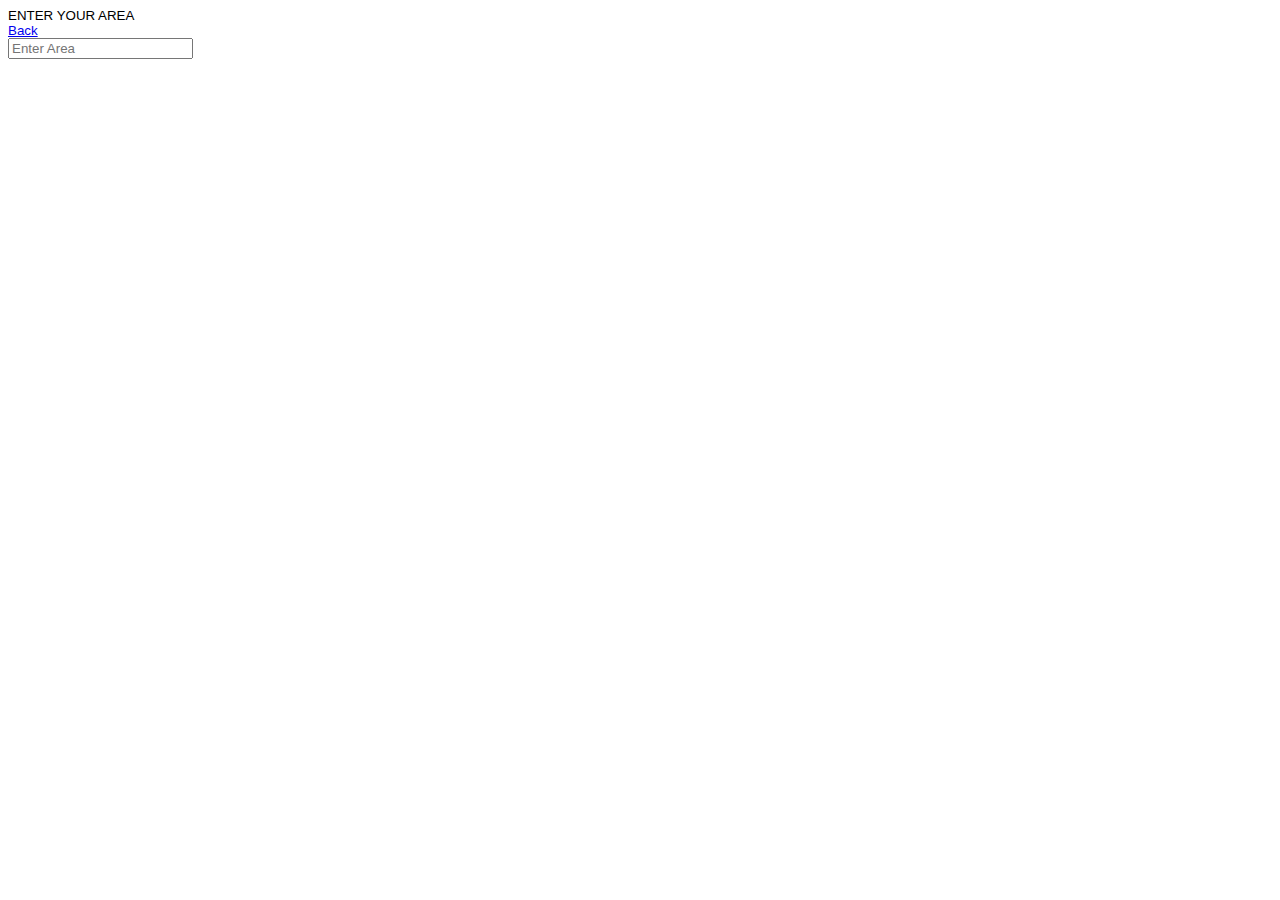
==== index.html @ 0adfa772 "test" ====
<!DOCTYPE html>
<html ng-app="app" ng-controller="AppCtrl">
<head>
<title>KitBucket</title>

<meta charset="utf-8">
 <meta http-equiv="Content-Security-Policy" content="default-src *; style-src 'self' 'unsafe-inline'; script-src 'self' 'unsafe-inline' 'unsafe-eval'"> 
<meta name="viewport" content="width=device-width, initial-scale=1">
<base href="/"/> 
<script src="http://code.jquery.com/jquery-1.11.1.min.js"></script>
<script src="https://maxcdn.bootstrapcdn.com/bootstrap/3.3.5/js/bootstrap.min.js"></script>
<script src="lib/jquery/custom.js"></script>
<link href="https://maxcdn.bootstrapcdn.com/bootstrap/3.3.5/css/bootstrap.min.css" rel="stylesheet" />
<link rel="stylesheet" href="https://maxcdn.bootstrapcdn.com/font-awesome/4.4.0/css/font-awesome.min.css">
<link href="assets/css/custom.css" rel="stylesheet" />
<script src="http://code.jquery.com/ui/1.11.4/jquery-ui.js"></script>
<!--<link rel="stylesheet" href="//code.jquery.com/ui/1.11.4/themes/smoothness/jquery-ui.css">-->
<link href="assets/css/jquery-ui.css" rel="stylesheet" />
<!-- nav menu -->
<link rel="stylesheet" href="lib/mmenu/css/jquery.mmenu.all.css" />
<script type="text/javascript" src="lib/mmenu/js/jquery.mmenu.min.all.js"></script>

<!-- swiper -->
<link rel="stylesheet" href="assets/swiper/swiper.min.css">
<script src="assets/swiper/swiper.jquery.min.js"></script>
<script>
  var html5Mode = false;
</script>
</head>
<!-- /head -->
<body>
<div class="wrapper"> 
  
	<div class="wc_wrap minHeight" style="min-height: 667px;" ng-if="!$root.appLoaded">
		<div class="logo_box"> <a href="#"> <img src="assets/img/welcome_logo_white.png" alt="kitbucket"> </a>
		  <h3 class="tagline">Your online kirana store ff</h3>
		</div>
		<div class="wc_loading"><img src="assets/img/wc_loading.gif" alt="kitbucket-loading"></div>
  </div>  
  <div  ui-view ng-if="$root.appLoaded" ></div>
</div>
    <script src="cordova.js"></script>
    <script src="lib/angular/angular.js"></script>
    <script src="lib/angular/angular-ui-router/angular-ui-router.js"></script>
    <script src="lib/angular/angular-ocLazyLoad/ocLazyLoad.js"></script>
    <script src="lib/angular/angular-ngStorage/ngStorage.js"></script>
    <script src="lib/angular/angular-animate/angular-animate.js"></script>
    <script src="lib/angular/angular-touch/angular-touch.js"></script>
    <script src="lib/angular/angular-ui-bootstrap/ui-bootstrap.js"></script>
	<script src="app/app.js"></script>
    <script src="app/config.js"></script>
    <script src="app/config.lazyload.js"></script>
    <script src="app/config.router.js"></script>
    <script src="app/beyond.js"></script>
    <script src="app/factories/cordovaGeolocationModule.js"></script>
    <script src="app/factories/databasesvc.js"></script>
    <script src="app/directives/endRepeat.js"></script>
    <script src="app/controllers/sellerselection.js"></script>
    <script src="app/directives/autocomplete.js"></script>
<!-- /page -->
</body>
</html>
---- assets/css/custom.css ----
@charset "utf-8";
 @import url(http://fonts.googleapis.com/css?family=Lato:400,300,300italic,400italic,700,700italic);
/* font-family: 'Lato', sans-serif;*/

body {
	font-family: 'Lato', sans-serif;
	font-size:10pt;
}
/* common css */
.wrapper {
}
.wc_loading {
}
.horizontal .wc_loading {
	padding-bottom:50px;
}
.wc_loading img {
	width: 150px;
}
/*/ common css */

/* welcome screen */

.wc_wrap {
	background: url(../img/bg_welcome.jpg) center no-repeat;
	text-align: center;
	max-width:640px;
	position: relative;
	margin: 0 auto;
	z-index: 0;
}
.horizontal .wc_wrap {
	max-width:1136px;
	min-height: 400px;
}
.wc_wrap:before {
	position:absolute;
	left:0;
	top:0;
	bottom:0;
	opacity: .9;
	right:0;
	content:"";
	background-color: rgb(0, 31, 68);
	background-image: -webkit-linear-gradient(top, rgb(0, 31, 68), rgb(103, 25, 10));
	background-image:    -moz-linear-gradient(top, rgb(0, 31, 68), rgb(103, 25, 10));
	background-image:      -o-linear-gradient(top, rgb(0, 31, 68), rgb(103, 25, 10));
	background-image:         linear-gradient(to bottom, rgb(0, 31, 68), rgb(103, 25, 10));
	z-index: -1;
}
.wc_wrap .logo_box {
	color: #fff;
	padding-top: 100px;
}
.horizontal .wc_wrap .logo_box {
	padding-top: 50px;
}
.wc_wrap .logo_box a {
}
.wc_wrap .logo_box a img {
	max-width: 200px;
}
.horizontal .wc_wrap .logo_box a img {
	max-width: 120px;
}
.wc_wrap .logo_box .tagline {
	margin-top: 10px;
}
.horizontal .wc_wrap .logo_box .tagline {
	margin-top: 10px;
	font-size: 12pt;
}
/*/ welcome screen */

/* login & register screen */
.user_sec {
	margin: 40px auto 0;
	padding-bottom: 20px;
	color:#fff;
}
.user_sec .input-group-addon .fa {
	width: 20px;
}
.user_sec a.btn-link {
	color:#fff;
}
.login_wrap {
}
.wc_wrap.login_wrap .logo_box {
	padding-top: 50px;
}
.btn-darkGreen {
	color: #fff;
	background-color: rgb(26, 154, 113);
	background-image: -webkit-linear-gradient(top, rgb(26, 154, 113), rgb(20, 113, 83));
	background-image:    -moz-linear-gradient(top, rgb(26, 154, 113), rgb(20, 113, 83));
	background-image:      -o-linear-gradient(top, rgb(26, 154, 113), rgb(20, 113, 83));
	background-image:         linear-gradient(to bottom, rgb(26, 154, 113), rgb(20, 113, 83));
	border-color: rgb(20, 113, 83);
}
.btn-darkGreen:focus {
	color:#fff;
	background-color:rgb(20, 113, 83);
	background-image: -webkit-linear-gradient(top, rgb(20, 113, 83), rgb(12, 71, 52));
	background-image:    -moz-linear-gradient(top, rgb(20, 113, 83), rgb(12, 71, 52));
	background-image:      -o-linear-gradient(top, rgb(20, 113, 83), rgb(12, 71, 52));
	background-image:         linear-gradient(to bottom, rgb(20, 113, 83), rgb(12, 71, 52));
	border-color:rgb(12, 71, 52);
}
.btn-darkGreen:hover {
	color:#fff;
	background-color: rgb(26, 154, 113);
	background-image: -webkit-linear-gradient(top, rgb(26, 154, 113), rgb(20, 113, 83));
	background-image:    -moz-linear-gradient(top, rgb(26, 154, 113), rgb(20, 113, 83));
	background-image:      -o-linear-gradient(top, rgb(26, 154, 113), rgb(20, 113, 83));
	background-image:         linear-gradient(to bottom, rgb(26, 154, 113), rgb(20, 113, 83));
	border-color: rgb(12, 71, 52);
}
.or {
	margin-bottom: 15px;
}
/*/ login & register screen */

/* page header */
.page_header {
	background-color: #1a9870;
	color: #fff;
	font-size:16pt;
	height: 44px;
}
.page_header .icon {
	padding: 7px 6px 5px 0;
}
.page_header .icon a {
	color: #fff;
}
.page_header .title {
	padding: 8px 6px 6px;
	font-size: 14pt;
}
.page_header .header_btns {
	margin-right:-8px;
}
.page_header .header_btns > a {
	color: #fff;
	font-size:14pt;
	padding: 10px 8px 5px;
}
/*/ page header */

/* image slider */
.image_slider {
	position: relative;
}
.slider_content_list {
	padding: 0;
	list-style: none;
	margin: 0;
}
.slider_content_list > div {
	cursor:pointer
}
.slider_content_list > div:before {
	background: url(../img/slider/bg_dots.png) repeat-x 0 0;
	position: absolute;
	bottom: 0;
	left: 0;
	right: 0;
	content: "";
	height: 70px;
}
.slider_content_list > div img {
	display: block;
	width: 100%;
}
.slider_dots {
	position: absolute;
	padding: 5px 5px 0;
	list-style: none;
	left: 0;
	bottom: 0;
	right: 0;
	text-align: right;
	margin: 0;
}
.slider_dots li {
	width: 10px;
	height: 10px;
	margin: 3px;
	display: inline-block;
	vertical-align: top;
	border-radius: 3px;
	background-color: #fff;
}
.slider_dots li.selected {
	background-color: #1A9870;
}
/* /image slider */
/* dealsDay */
.dealsDay {
	overflow:hidden
}
.title_header {
	padding: 6px 15px;
	line-height: 26px;
	background-color: rgb(245, 245, 245);
	border-bottom: 1px solid #ddd;
	box-shadow: 0 1px 4px 0 #ddd;
	margin-bottom: 3px;
}
.title_header .title {
	line-height:30px;
}
.title_header .timer {
	line-height:30px;
}
.product_scroller {
	float:left;
}
.product_scroller .items {
	width: 150px;
	float: left;
	border-right: 1px solid #e5e5e5;
}
.product_scroller .items .imageWrap {
	background-color: #fff;
	border-bottom: 1px solid #e5e5e5;
	padding: 2px 0;
}
.product_scroller .items .imageWrap a {
	display: block;
	text-align: center;
}
.product_scroller .items .imageWrap a img {
	max-width: 100px;
	max-height: 100px;
}
.product_scroller .items .productDetail {
	padding: 5px 10px;
}
.product_scroller .items .productDetail h5 {
	margin: 0;
}
.product_scroller .items .productDetail .productName {
}
.product_scroller .items .productDetail .todayPrice {
	font-weight: 600;
	color: #1A9870;
}
.product_scroller .items .productDetail .price {
}
.product_scroller .items .productDetail .price .oldPrice {
	text-decoration: line-through;
	margin-right: 5px;
	color: #6d6d6d;
}
.product_scroller .items .productDetail .price .newPrice {
}
.product_scroller .items .actions {
	border-top: 1px solid #ddd;
}
.product_scroller .items .actions .favorite {
	float: left;
	padding: 5px;
	border-right: 1px solid #ddd;
	width: 34px;
	text-align: center;
}
.product_scroller .items .actions .cart {
	padding: 5px;
	text-align: center;
	overflow: hidden;
}
.product_scroller .items .actions .cart a {
	color: #636363;
	border: 1px solid #aaa;
	border-radius: 6px;
	width: 24px;
	display: inline-block;
	height: 24px;
	text-align: center;
	line-height: 24px;
	background-color: #fff;
}
.product_scroller .items .actions .cart .cartText {
	margin: 0 5px;
}
.categories {
	overflow:hidden;
}
.categories .title_header {
	/*   
    background-color: rgb(221, 221, 221);
    background-image: -webkit-linear-gradient(top, rgb(245, 245, 245), rgb(221, 221, 221));
    background-image: -moz-linear-gradient(top, rgb(245, 245, 245), rgb(221, 221, 221));
    background-image: -o-linear-gradient(top, rgb(245, 245, 245), rgb(221, 221, 221));
    background-image: linear-gradient(to bottom, rgb(245, 245, 245), rgb(221, 221, 221));
  */  border-top: 1px solid #ddd;
}
/* /dealsDay */

/* categories list */
.cat_list {
	padding: 0;
	list-style: none;
	margin: 0;
}
.cat_list > li {
	border-bottom: 1px solid #e5e5e5;
}
.cat_list .cat_item {
	padding: 5px 0;
}
.cat_list .cat_item .imageWrap {
	padding: 2px;
	float: left;
}
.cat_list .cat_item .imageWrap a {
	display: block;
	text-align: center;
}
.cat_list .cat_item .imageWrap a img {
	max-width: 70px;
	max-height: 70px;
}
.cat_list .cat_item .productDetail {
	padding: 2px 5px;
	overflow: hidden;
}
.cat_list .cat_item .productDetail h5 {
	margin: 2px 0;
}
.cat_list .cat_item .productDetail .productName {
}
.cat_list .cat_item .productDetail .todayPrice {
	font-weight: 600;
	color: #1A9870;
}
.cat_list .cat_item .productDetail .quantity {
	color: #3c3c3c;
}
.cat_list .cat_item .productDetail .price {
}
.cat_list .cat_item .productDetail .price .oldPrice {
	text-decoration: line-through;
	margin-right: 5px;
	color: #6d6d6d;
}
.cat_list .cat_item .productDetail .price .newPrice {
}
.cat_list .cat_item .actions {
	float: right;
	margin: 10px 10px 0 0;
}
.cat_list .cat_item .actions .cart {
	padding: 5px;
	text-align: center;
	overflow: hidden;
	width: 120px;
}
.cat_list .cat_item .actions .cart .cartText {
/*	width:30px;
	display:inline-block;
*/}
.cat_list .cat_item .actions .cart a {
	color: #636363;
	border: 1px solid #aaa;
	border-radius: 6px;
	width: 24px;
	display: inline-block;
	height: 24px;
	text-align: center;
	line-height: 24px;
	background-color: #fff;
}
.cat_list .cat_items .actions .cart .cartText {
	margin: 0 5px;
}
/* /categories list */
.cat_title {
	position: absolute;
	top: 10px;
	text-align: center;
	background-color: rgba(255, 255, 255, 0.65);
	padding: 10px 25px;
}
.cat_title h4 {
	margin: 0;
	font-size: 14pt;
}
.sub_cat {
	position: absolute;
	bottom: 0;
	left: 0;
	right: 0;
	padding: 0 5px;
}
.sub_cat ul {
	list-style: none;
	margin: 0;
	padding:0;
}
.sub_cat li {
	float: left;
	margin: 0 5px;
}
.sub_cat li a {
	color: #fff;
	padding: 6px 5px 10px;
	display: block;
	position:relative;
	text-decoration:none;
}
.sub_cat li.active a:before {
	content:"";
	position:absolute;
	bottom:0;
	left:0;
	right:0;
	background:#fff;
	height:3px;
}
/* cart_footer */
.cart_footer {
	border-top: 1px solid #188D67;
	background-color: #fff;
	position: fixed;
	left: 0;
	right: 0;
	bottom: 0;
	z-index: 2;
}
.cart_price {
	padding: 5px 10px;
	border-bottom: 1px solid #ddd;
	line-height: 22pt;
	background-color:rgb(245, 245, 245);
}
.cart_price .icon {
	float: left;
	padding: 0 3px;
	width: 30px;
	color: #188D67;
}
.cart_price .cart_total {
	overflow: hidden;
	padding-right: 15px;
}
.cart_price .order {
	float: right;
}
.cart_footer .cat_list {
	max-height:280px;
	overflow:auto;
}
/* bucketWrap */
.bucketWrap {
	padding: 15px;
}
.bucketWrap .bucket_summary {
	border-bottom: 1px solid #ddd;
}
.bucketWrap .bucket_summary > ul {
}
.bucketWrap .bucket_summary > ul li {
	padding: 2px 0;
	float: left;
	width: 100%;
	line-height: 30px;
}
.bucketWrap .bucket_summary > ul li hr {
	margin:5px 0;
}
.bucketWrap .bucket_summary > ul li .value {
}
.bucketWrap .bucket_summary > ul li .title {
	margin:0;
	line-height: 30px;
}
.couponWrap {
	padding: 15px 0;
}
.couponWrap .input-group-btn .btn {
	width:48px
}
.payMethod {
	padding: 15px;
	background-color: #f5f5f5;
}
.payMethod .payList {
}
.box {
	padding: 15px 0;
}
.orderWrap {
	padding: 0 15px;
}
.orderWrap .orderSec {
	padding: 15px;
	background-color: #f5f5f5;
	margin: 15px 0;
	border: 1px solid #d6d6d6;
}
.orderWrap .orderSec .orderHeader {
	border-bottom: 1px solid #e5e5e5;
	padding-bottom: 10px;
}
.orderWrap .orderSec .orderContent {
}
.orderWrap .orderSec .orderContent .orderDetails {
}
.orderWrap .orderSec .orderContent .orderDetails .orderID {
	color: #aaa;
}
.orderWrap .orderSec .orderContent .orderStatus {
}
.orderWrap .orderSec .orderContent .orderDetails .orderBar {
}
.orderBar .bar
{
	float: left;
	width: 50%;
	position: relative;
	height: 34px;
}
.orderBar .bar:after
{
	content:"";
	position:absolute;
	left:0;
	right:0;
	height:10px;
	top:50%;
	margin-top:-5px;
	background:#ddd;
}
.orderBar .bar .btn
{
	outline: none;
	position: absolute;
	z-index: 1;
	
}
.orderBar .bar .ordered
{
left: 0;}
.orderBar .bar .packed
{
right: -21px;}
.orderBar .bar .delivered
{
right: 0;}

.step1 .ordered.btn, .step2 .ordered.btn, .step2 .packed.btn, .step3 .delivered.btn, .step3 .packed.btn, .step3 .ordered.btn
{
	background-color:#1A9870;
	border:1px solid #158460;
	color:#fff;
}
.step1 .ordered.btn .fa:before, .step2 .ordered.btn .fa:before, .step2 .packed.btn .fa:before, .step3 .delivered.btn .fa:before, .step3 .packed.btn .fa:before, .step3 .ordered.btn .fa:before
{
content:"\f00c"
}
.step3 .bar:after, .step2 .first.bar:after
{
	background-color:#1A9870;
}
@media (max-width:480px) {
 .wc_wrap .logo_box a img {
 max-width: 150px;
}
 .wc_wrap .logo_box .tagline {
 font-size: 12pt;
}
}
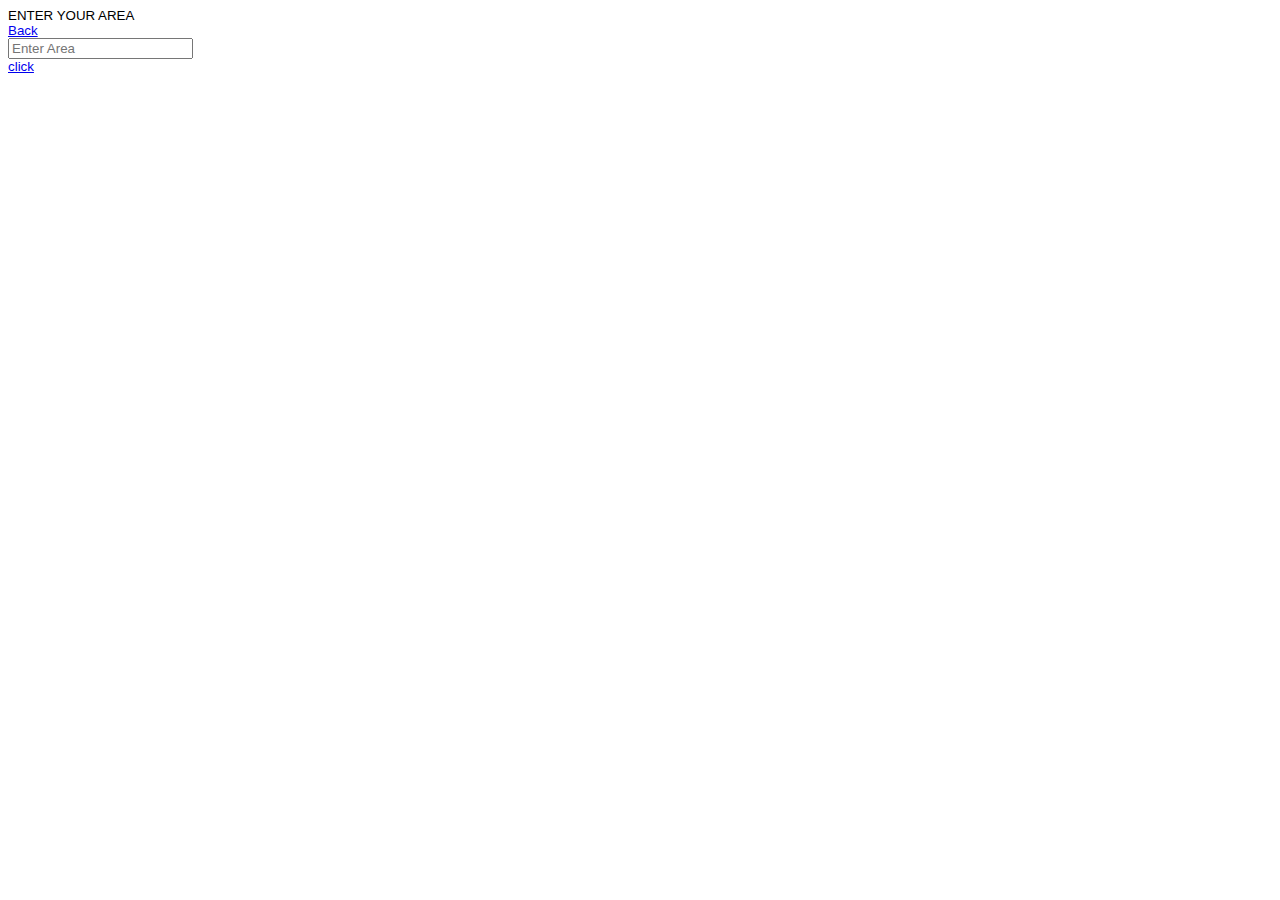
==== commit b0e71481: "te" ====
--- a/index.html
+++ b/index.html
@@ -4,7 +4,7 @@
 <title>KitBucket</title>
 
 <meta charset="utf-8">
- <meta http-equiv="Content-Security-Policy" content="default-src *; style-src 'self' 'unsafe-inline'; script-src 'self' 'unsafe-inline' 'unsafe-eval'"> 
+  <meta http-equiv="Content-Security-Policy" content="default-src *; style-src 'self' 'unsafe-inline'; script-src 'self' 'unsafe-inline' 'unsafe-eval'">  
 <meta name="viewport" content="width=device-width, initial-scale=1">
 <base href="/"/> 
 <script src="http://code.jquery.com/jquery-1.11.1.min.js"></script>
@@ -23,9 +23,7 @@
 <!-- swiper -->
 <link rel="stylesheet" href="assets/swiper/swiper.min.css">
 <script src="assets/swiper/swiper.jquery.min.js"></script>
-<script>
-  var html5Mode = false;
-</script>
+
 </head>
 <!-- /head -->
 <body>
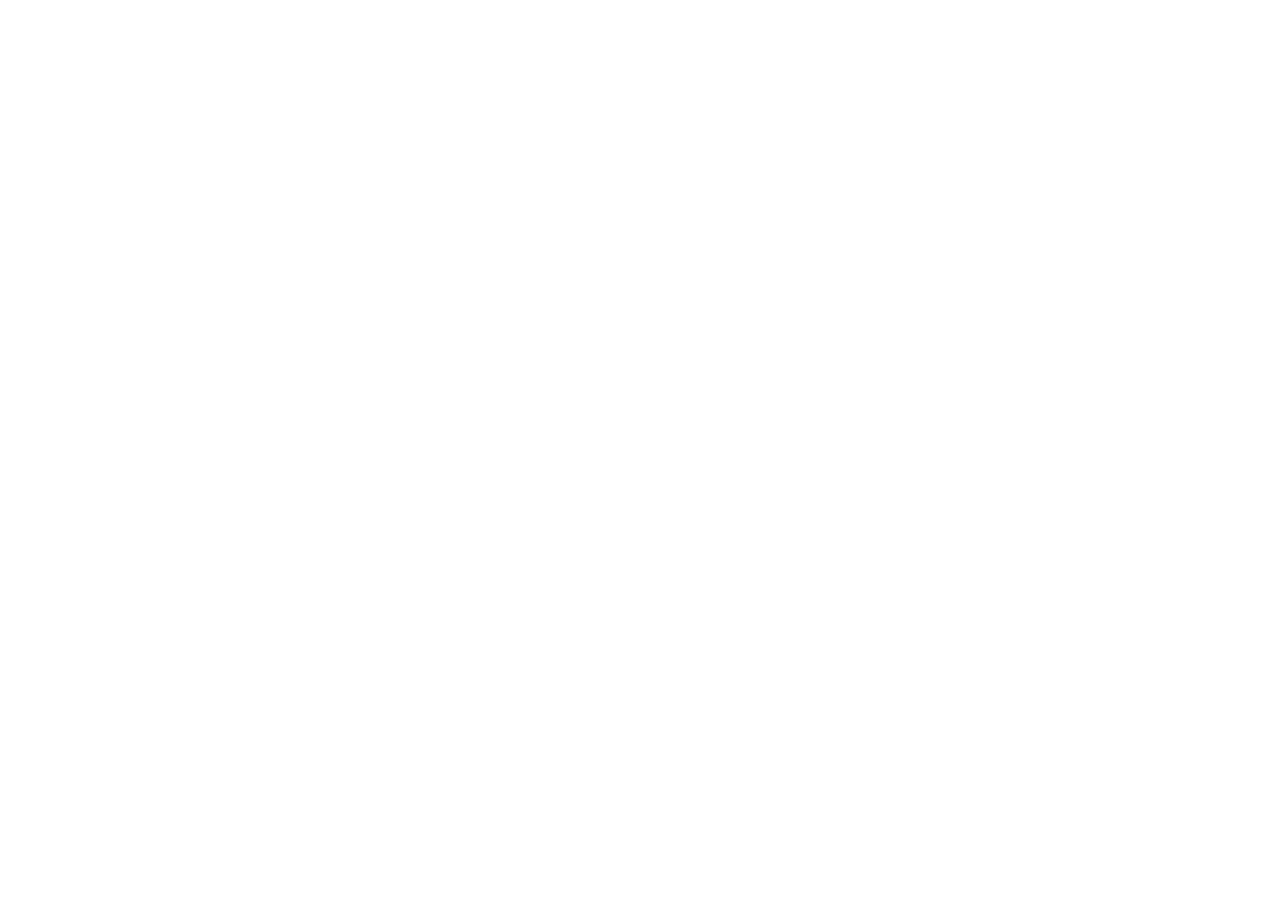
==== commit bddc6487: "te" ====
--- a/index.html
+++ b/index.html
@@ -4,9 +4,9 @@
 <title>KitBucket</title>
 
 <meta charset="utf-8">
-  <meta http-equiv="Content-Security-Policy" content="default-src *; style-src 'self' 'unsafe-inline'; script-src 'self' 'unsafe-inline' 'unsafe-eval'">  
+  <!-- <meta http-equiv="Content-Security-Policy" content="default-src *; style-src 'self' 'unsafe-inline'; script-src 'self' 'unsafe-inline' 'unsafe-eval'">   -->
 <meta name="viewport" content="width=device-width, initial-scale=1">
-<base href="/"/> 
+
 <script src="http://code.jquery.com/jquery-1.11.1.min.js"></script>
 <script src="https://maxcdn.bootstrapcdn.com/bootstrap/3.3.5/js/bootstrap.min.js"></script>
 <script src="lib/jquery/custom.js"></script>
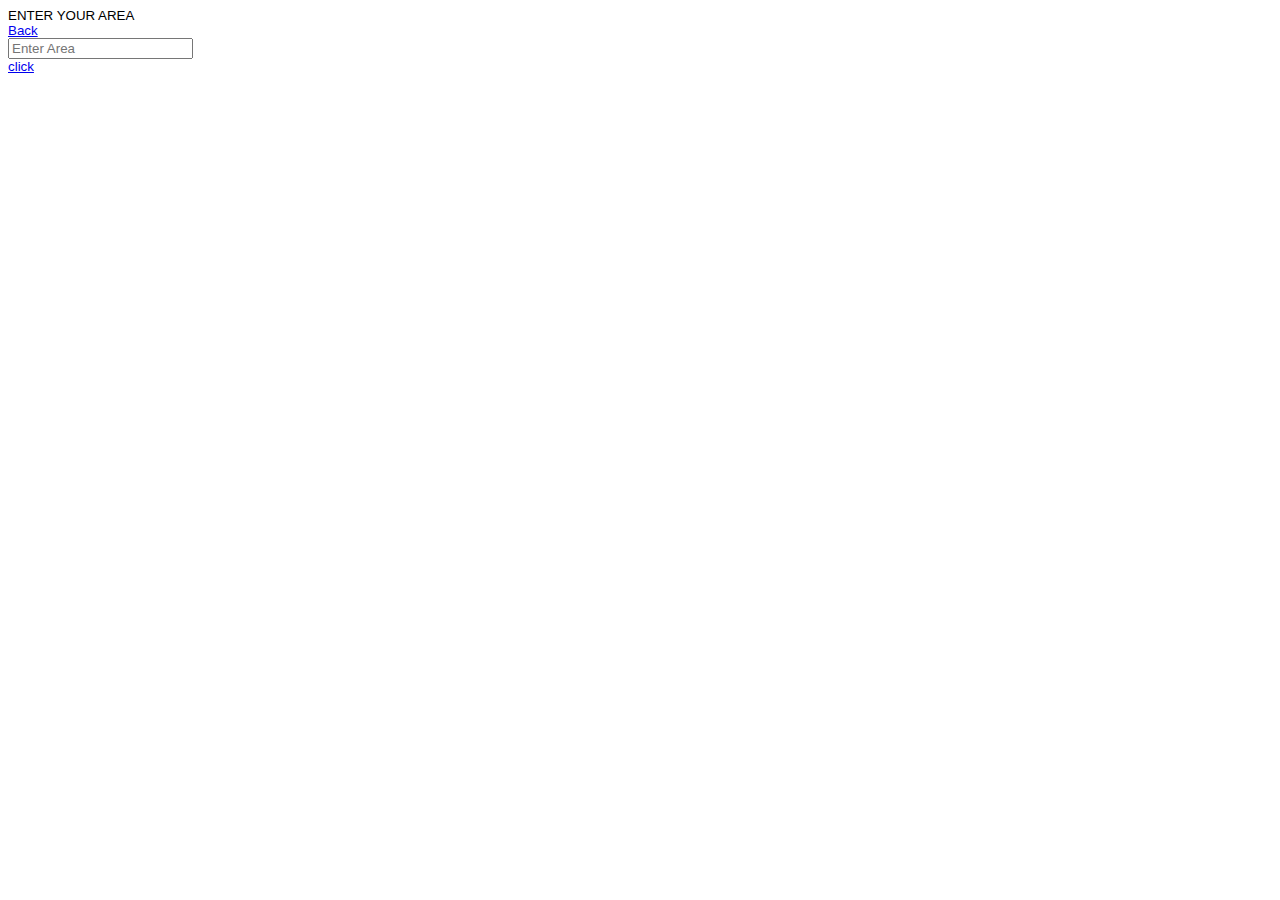
==== commit b2cb877a: "te" ====
--- a/index.html
+++ b/index.html
@@ -4,7 +4,7 @@
 <title>KitBucket</title>
 
 <meta charset="utf-8">
-  <!-- <meta http-equiv="Content-Security-Policy" content="default-src *; style-src 'self' 'unsafe-inline'; script-src 'self' 'unsafe-inline' 'unsafe-eval'">   -->
+ <meta http-equiv="Content-Security-Policy" content="default-src *; style-src 'self' 'unsafe-inline'; script-src 'self' 'unsafe-inline' 'unsafe-eval'"> 
 <meta name="viewport" content="width=device-width, initial-scale=1">
 
 <script src="http://code.jquery.com/jquery-1.11.1.min.js"></script>
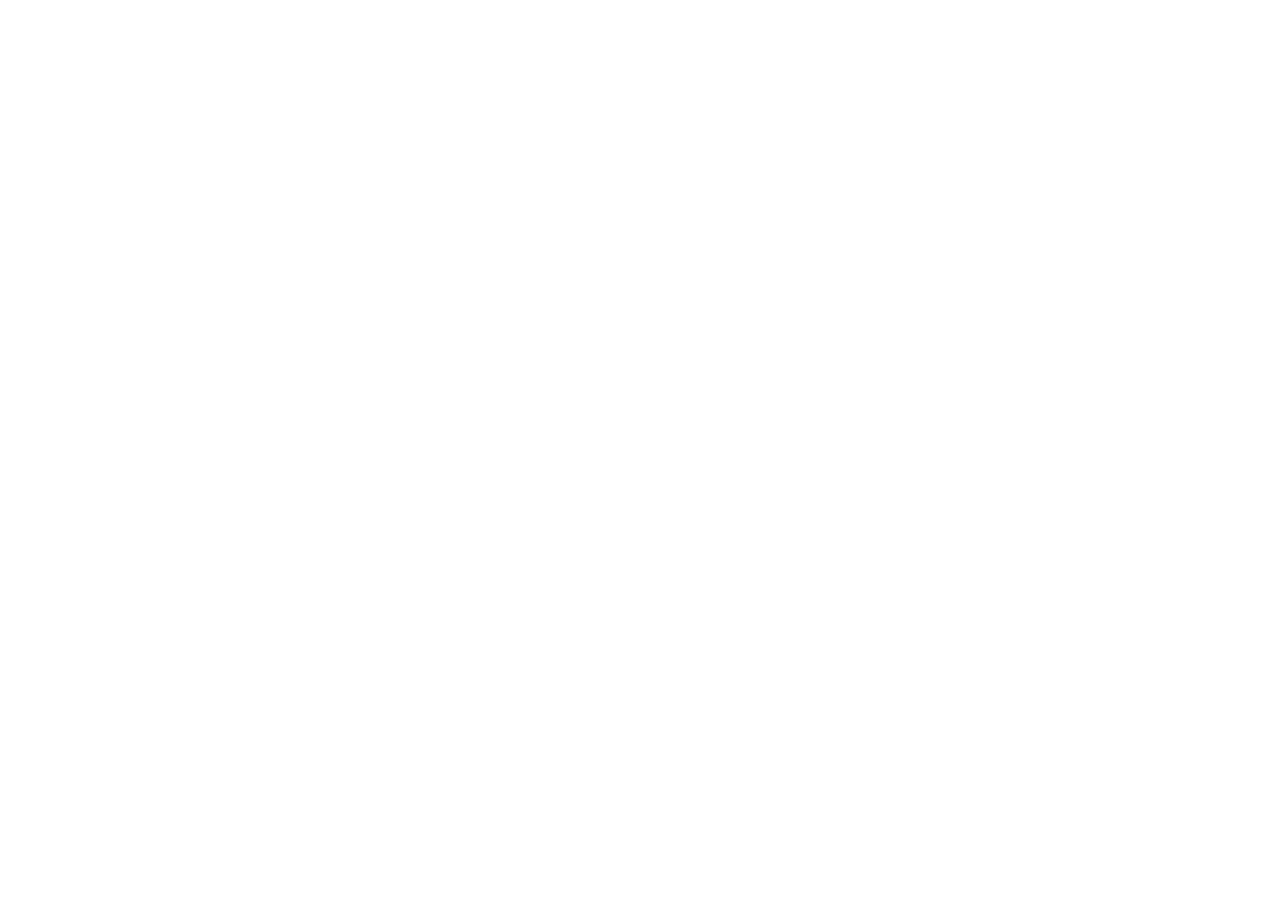
==== commit 0d3b8355: "t" ====
--- a/index.html
+++ b/index.html
@@ -4,7 +4,7 @@
 <title>KitBucket</title>
 
 <meta charset="utf-8">
- <meta http-equiv="Content-Security-Policy" content="default-src *; style-src 'self' 'unsafe-inline'; script-src 'self' 'unsafe-inline' 'unsafe-eval'"> 
+ <meta http-equiv="Content-Security-Policy" content="default-src *; style-src 'self' 'unsafe-inline'; script-src 'self' 'unsafe-inline' 'unsafe-eval'">  
 <meta name="viewport" content="width=device-width, initial-scale=1">
 
 <script src="http://code.jquery.com/jquery-1.11.1.min.js"></script>
@@ -50,7 +50,7 @@
     <script src="app/config.lazyload.js"></script>
     <script src="app/config.router.js"></script>
     <script src="app/beyond.js"></script>
-    <script src="app/factories/cordovaGeolocationModule.js"></script>
+   <!--  <script src="app/factories/cordovaGeolocationModule.js"></script> -->
     <script src="app/factories/databasesvc.js"></script>
     <script src="app/directives/endRepeat.js"></script>
     <script src="app/controllers/sellerselection.js"></script>
